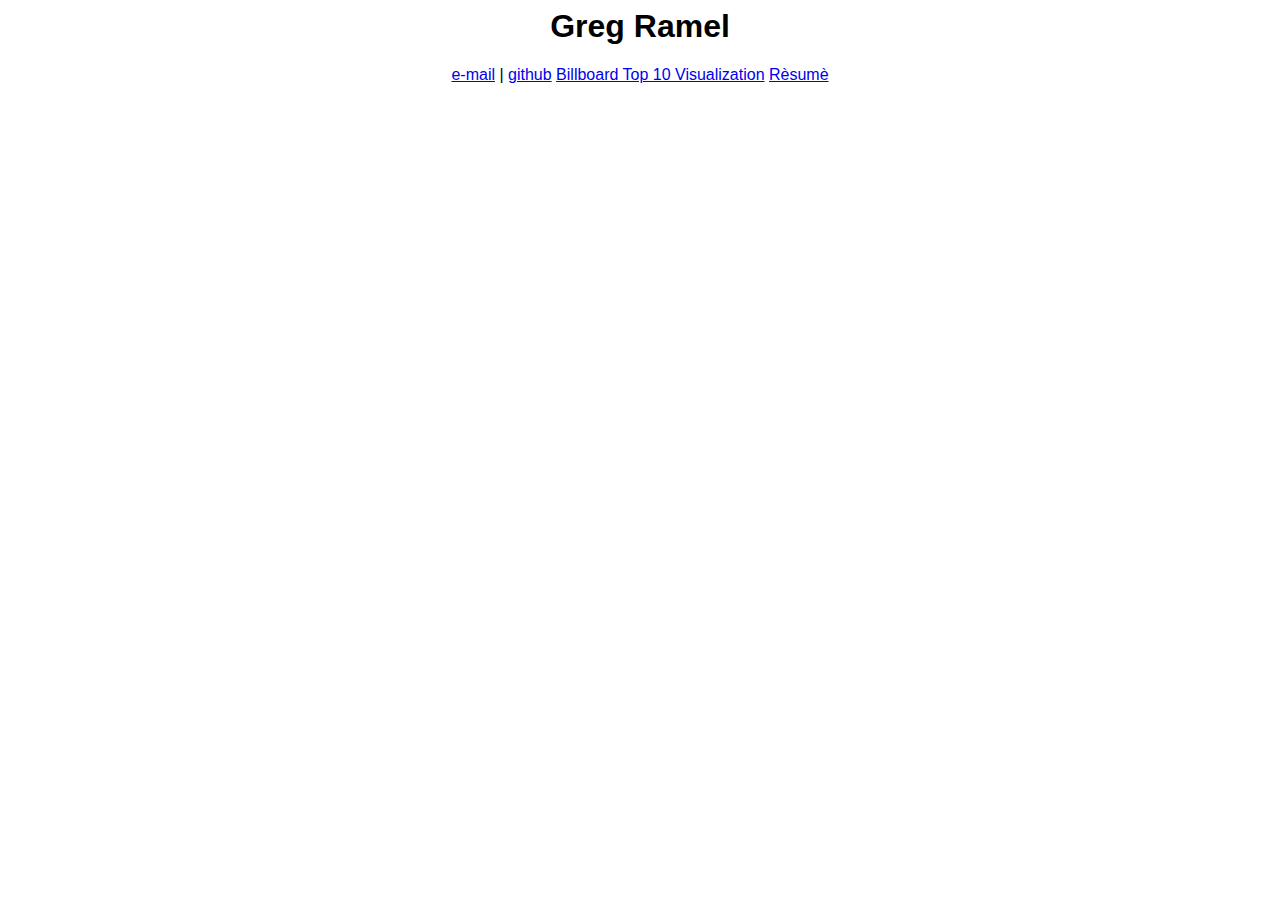
==== index.html @ 65fba43f "Update index.html" ====
<html lang="en-us">
	<head>
		<title>Billboard</title>
		<meta charset="UTF-8">
		<link rel="stylesheet" href="style.css" />
		<link rel="stylesheet" href="jquery-ui-1.11.1/jquery-ui.css" />
		<script type="text/javascript" src="jquery/jquery-1.11.0.min.js"></script>
		<script type="text/javascript" src="jquery-ui-1.11.1/jquery-ui.js"></script>
		<script type="text/javascript" src="raphael/raphael.js"></script>
		
	</head>
	<body>
		<h1>Greg Ramel</h1>
		<span><a href="mailto:gramel@stanford.edu">e-mail</a> | <a href="http://github.com/gregramel">github</a></span>
		<span><a href="billboard_ribbons.html">Billboard Top 10 Visualization</a></span>
		<span><a href="gramel_resume.pdf">R&egrave;sum&egrave;</a></span>
	</body>
</html>
---- style.css ----
body {
	font-family: sans-serif;
	text-align: center;
}


#main {
	overflow: hidden;
}

#mini {
	margin-top: 50px;
}

.week-date {
	text-align: center;
}

div .week-div {
	float: left;
	width: 200px;
	text-align: center;
	margin-right: 50px;
}

#songInfo {
	display: block;
	font-weight: bold;
}

ul {
	list-style-type: none;
}
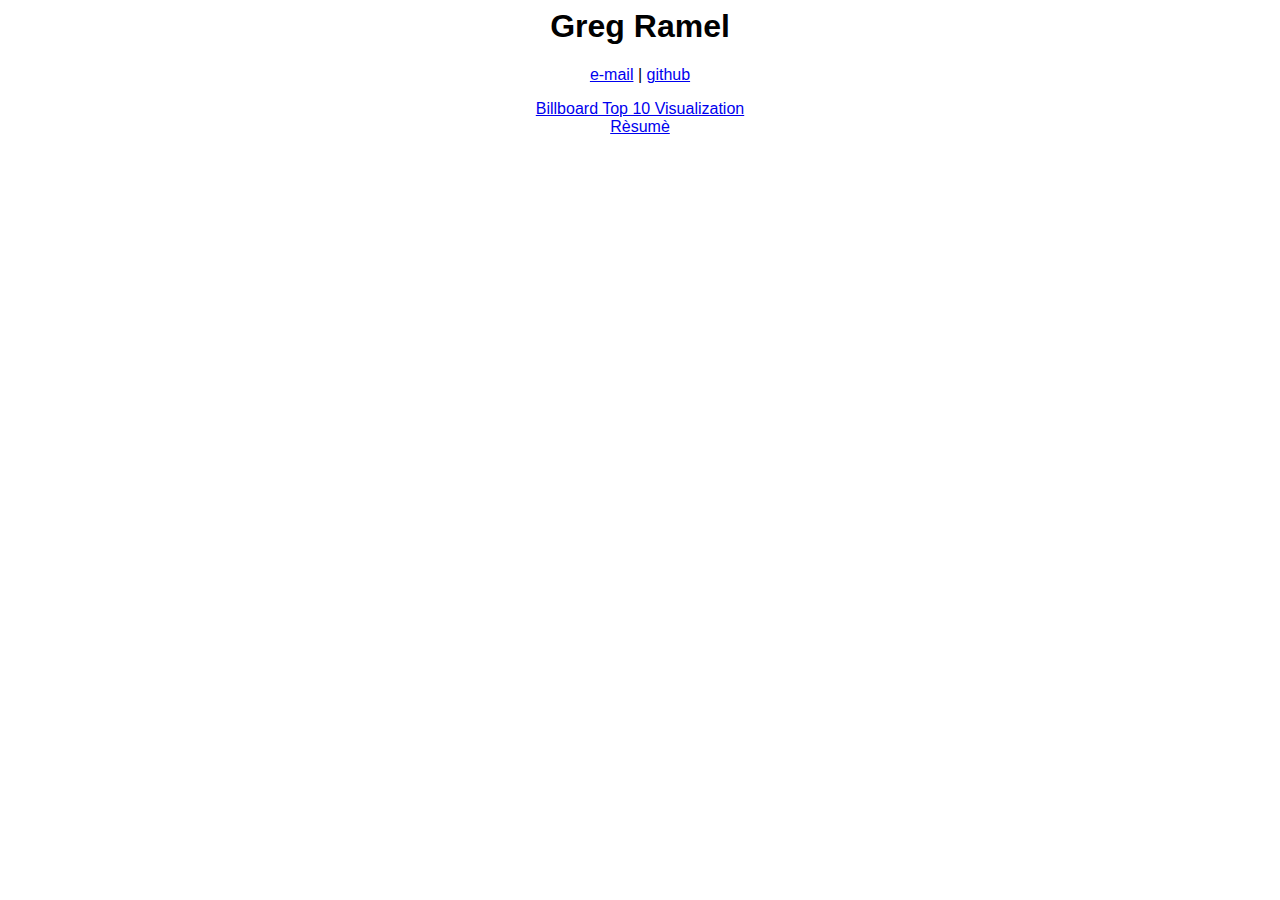
==== commit 019dc650: "Update index.html" ====
--- a/index.html
+++ b/index.html
@@ -1,6 +1,6 @@
 <html lang="en-us">
 	<head>
-		<title>Billboard</title>
+		<title>Greg Ramel</title>
 		<meta charset="UTF-8">
 		<link rel="stylesheet" href="style.css" />
 		<link rel="stylesheet" href="jquery-ui-1.11.1/jquery-ui.css" />
@@ -11,8 +11,10 @@
 	</head>
 	<body>
 		<h1>Greg Ramel</h1>
-		<span><a href="mailto:gramel@stanford.edu">e-mail</a> | <a href="http://github.com/gregramel">github</a></span>
-		<span><a href="billboard_ribbons.html">Billboard Top 10 Visualization</a></span>
+		<p>
+			<span><a href="mailto:gramel@stanford.edu">e-mail</a> | <a href="http://github.com/gregramel">github</a></span>
+		</p>
+		<span><a href="billboard_ribbons.html">Billboard Top 10 Visualization</a></span><br />
 		<span><a href="gramel_resume.pdf">R&egrave;sum&egrave;</a></span>
 	</body>
 </html>
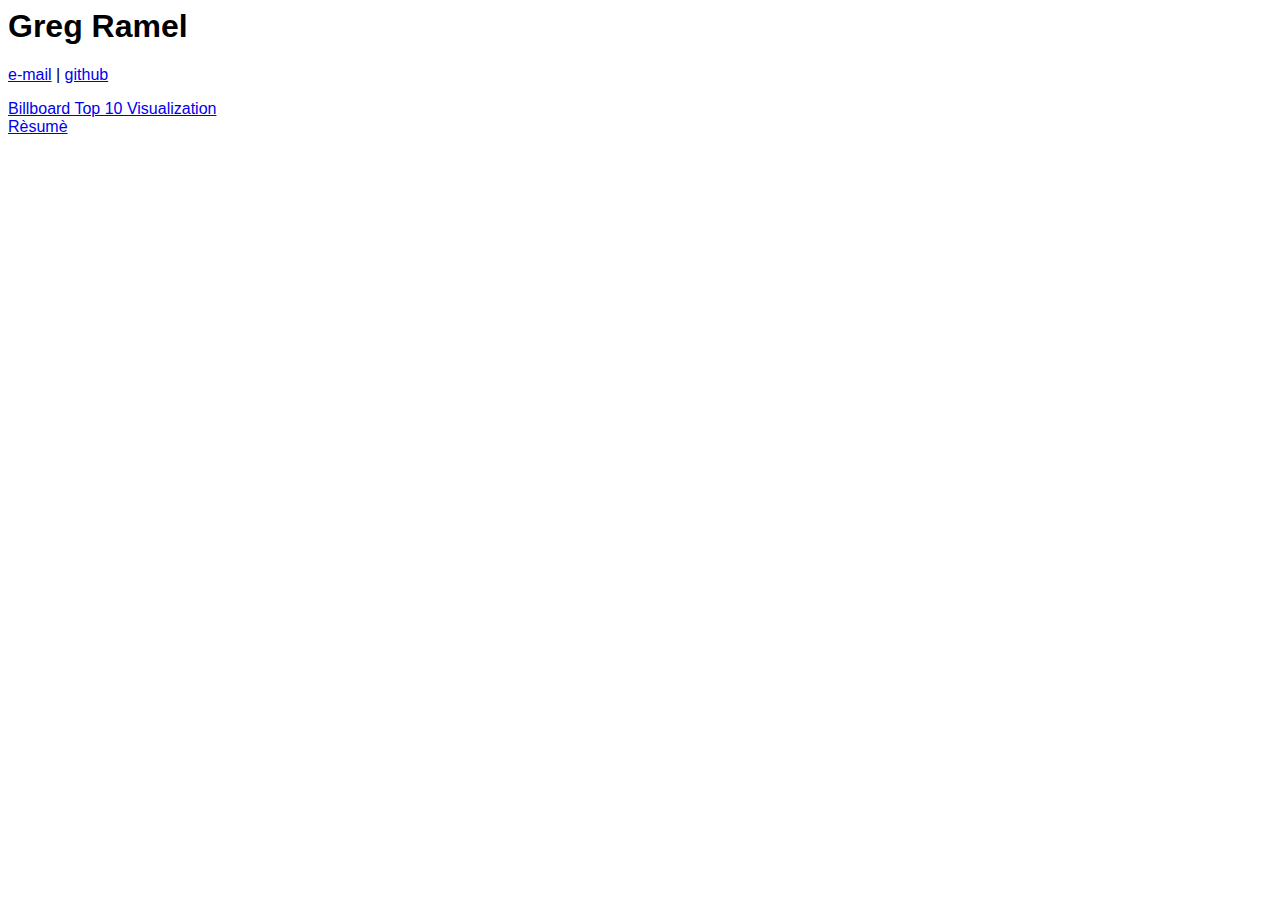
==== commit be540ca4: "Update index.html" ====
--- a/index.html
+++ b/index.html
@@ -10,11 +10,13 @@
 		
 	</head>
 	<body>
-		<h1>Greg Ramel</h1>
-		<p>
-			<span><a href="mailto:gramel@stanford.edu">e-mail</a> | <a href="http://github.com/gregramel">github</a></span>
-		</p>
-		<span><a href="billboard_ribbons.html">Billboard Top 10 Visualization</a></span><br />
-		<span><a href="gramel_resume.pdf">R&egrave;sum&egrave;</a></span>
+		<div id="index">
+			<h1>Greg Ramel</h1>
+			<p>
+				<span><a href="mailto:gramel@stanford.edu">e-mail</a> | <a href="http://github.com/gregramel">github</a></span>
+			</p>
+			<span><a href="billboard_ribbons.html">Billboard Top 10 Visualization</a></span><br />
+			<span><a href="gramel_resume.pdf">R&egrave;sum&egrave;</a></span>
+		</div>
 	</body>
 </html>
--- a/style.css
+++ b/style.css
@@ -1,9 +1,10 @@
 body {
 	font-family: sans-serif;
+}
+
+div #index {
 	text-align: center;
 }
-
-
 #main {
 	overflow: hidden;
 }
@@ -27,7 +28,3 @@
 	display: block;
 	font-weight: bold;
 }
-
-ul {
-	list-style-type: none;
-}
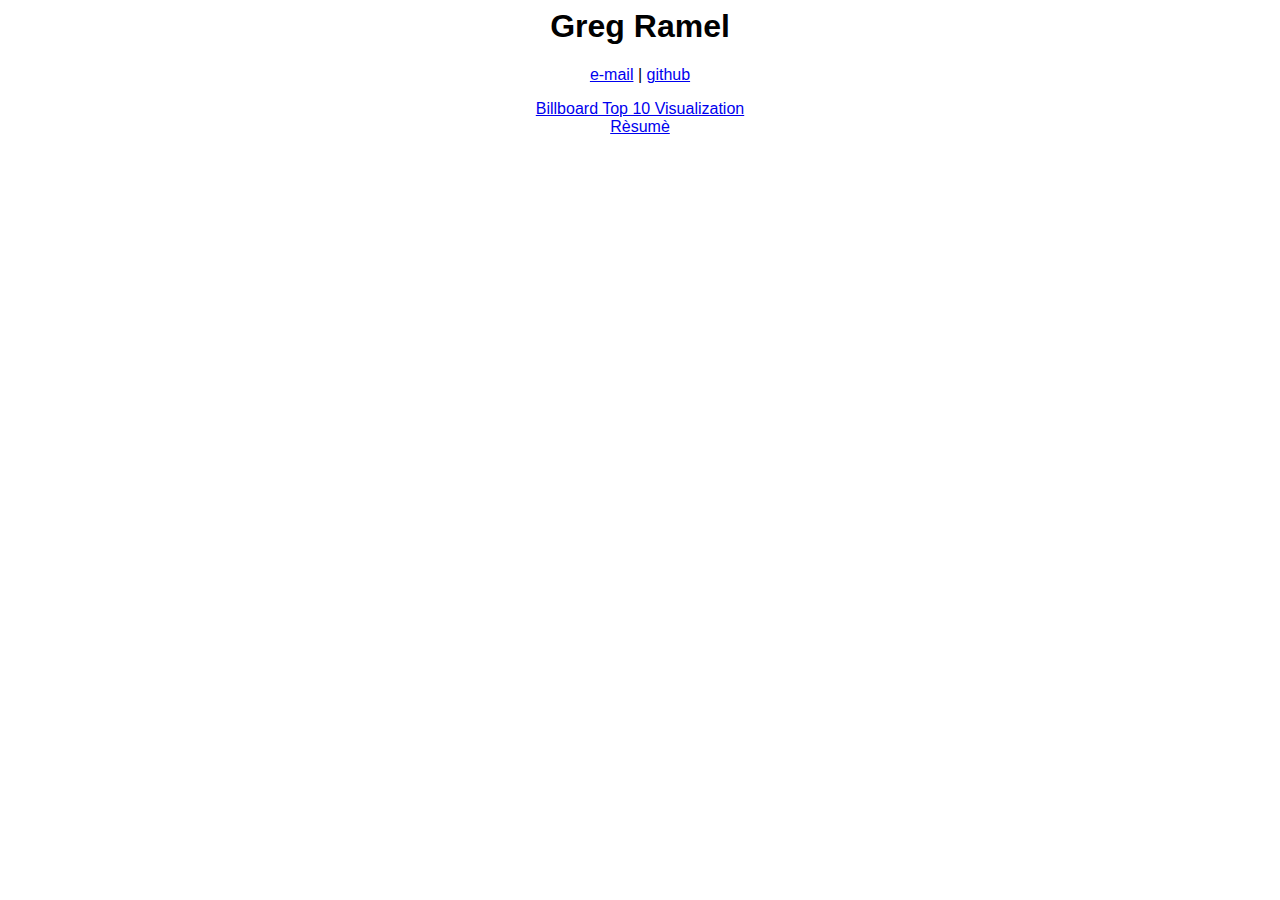
==== commit 11f94375: "Minor style change" ====
--- a/index.html
+++ b/index.html
@@ -2,21 +2,22 @@
 	<head>
 		<title>Greg Ramel</title>
 		<meta charset="UTF-8">
+		<link rel="stylesheet" href="index.css" />
 		<link rel="stylesheet" href="style.css" />
-		<link rel="stylesheet" href="jquery-ui-1.11.1/jquery-ui.css" />
 		<script type="text/javascript" src="jquery/jquery-1.11.0.min.js"></script>
-		<script type="text/javascript" src="jquery-ui-1.11.1/jquery-ui.js"></script>
 		<script type="text/javascript" src="raphael/raphael.js"></script>
 		
 	</head>
 	<body>
-		<div id="index">
-			<h1>Greg Ramel</h1>
-			<p>
-				<span><a href="mailto:gramel@stanford.edu">e-mail</a> | <a href="http://github.com/gregramel">github</a></span>
-			</p>
-			<span><a href="billboard_ribbons.html">Billboard Top 10 Visualization</a></span><br />
-			<span><a href="gramel_resume.pdf">R&egrave;sum&egrave;</a></span>
+		<div id="content">
+			<div id="info">
+				<h1>Greg Ramel</h1>
+				<p>
+					<span><a href="mailto:gramel@stanford.edu">e-mail</a> | <a href="http://github.com/gregramel">github</a></span>
+				</p>
+				<span><a href="billboard_ribbons.html">Billboard Top 10 Visualization</a></span><br />
+				<span><a href="gramel_resume.pdf">R&egrave;sum&egrave;</a></span>
+			</div>
 		</div>
 	</body>
 </html>
--- a/index.css
+++ b/index.css
@@ -0,0 +1,9 @@
+div#info {
+	margin: auto;
+	text-align: center;
+}
+
+div#content {
+	height: 100%;
+}
+
--- a/style.css
+++ b/style.css
@@ -2,9 +2,7 @@
 	font-family: sans-serif;
 }
 
-div #index {
-	text-align: center;
-}
+
 #main {
 	overflow: hidden;
 }
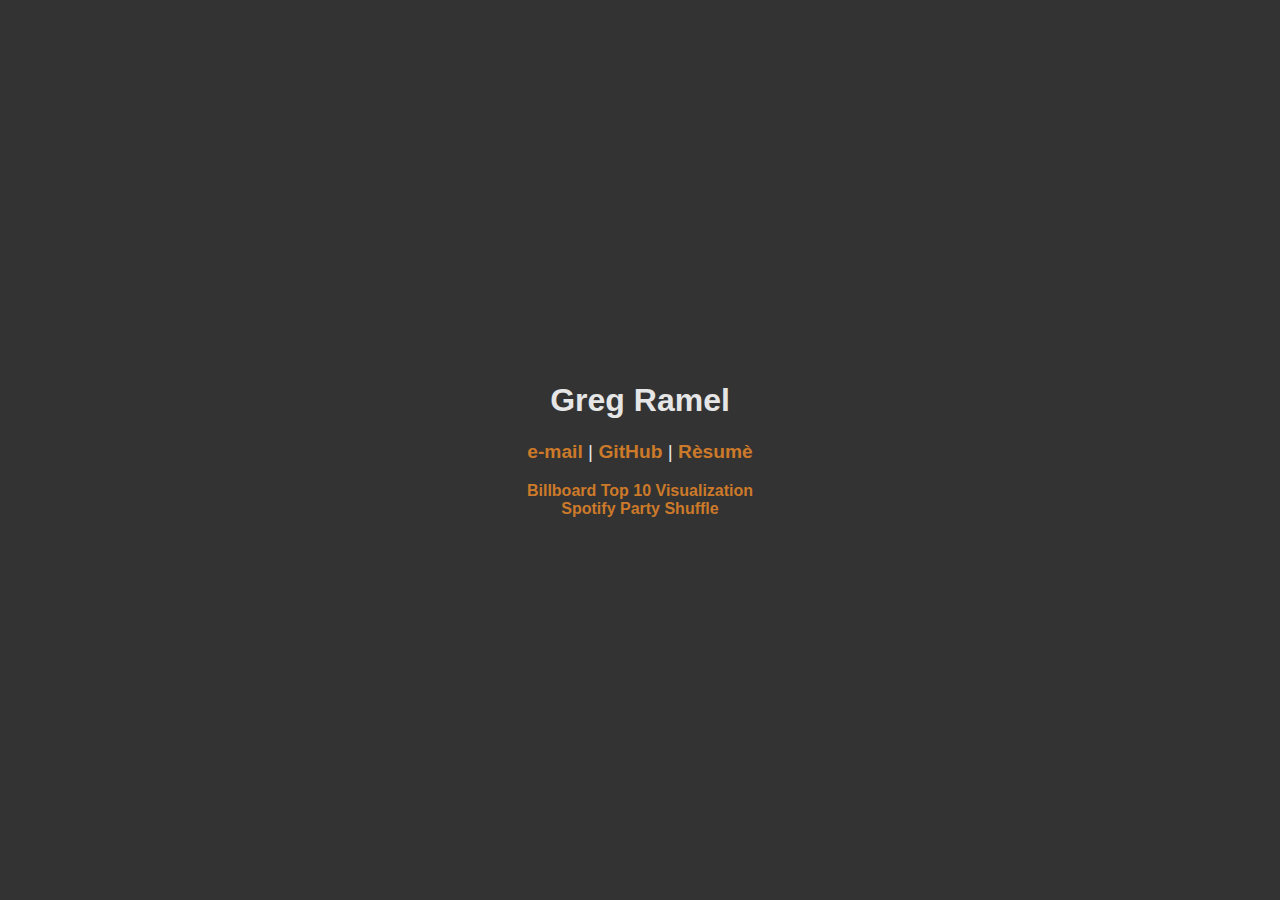
==== commit 7a2f4802: "Redid index" ====
--- a/index.html
+++ b/index.html
@@ -12,11 +12,13 @@
 		<div id="content">
 			<div id="info">
 				<h1>Greg Ramel</h1>
+				<p class="contact">
+					<span><a href="mailto:gramel@stanford.edu">e-mail</a> | <a href="http://github.com/gregramel">GitHub</a> | <a href="gramel_resume.pdf">R&egrave;sum&egrave;</a></span>
+				</p>
 				<p>
-					<span><a href="mailto:gramel@stanford.edu">e-mail</a> | <a href="http://github.com/gregramel">github</a></span>
+					<span><a href="billboard_ribbons.html">Billboard Top 10 Visualization</a></span><br />
+					<span><a href="priority_shuffle.html">Spotify Party Shuffle</a></span>
 				</p>
-				<span><a href="billboard_ribbons.html">Billboard Top 10 Visualization</a></span><br />
-				<span><a href="gramel_resume.pdf">R&egrave;sum&egrave;</a></span>
 			</div>
 		</div>
 	</body>
--- a/index.css
+++ b/index.css
@@ -1,9 +1,31 @@
 div#info {
-	margin: auto;
+	display: table-cell;
+	vertical-align: middle;
 	text-align: center;
 }
 
 div#content {
 	height: 100%;
+	width: 100%;
+	display: table;
 }
 
+body {
+	background-color: #333333;
+	color: #E6E6E6;
+}
+
+a {
+	color: #CC7A29;
+	text-decoration: none;
+	font-weight: bold;
+}
+
+a:hover {
+	color: #FFCC80;
+}
+
+.contact {
+	font-size: 1.2em;
+}
+
